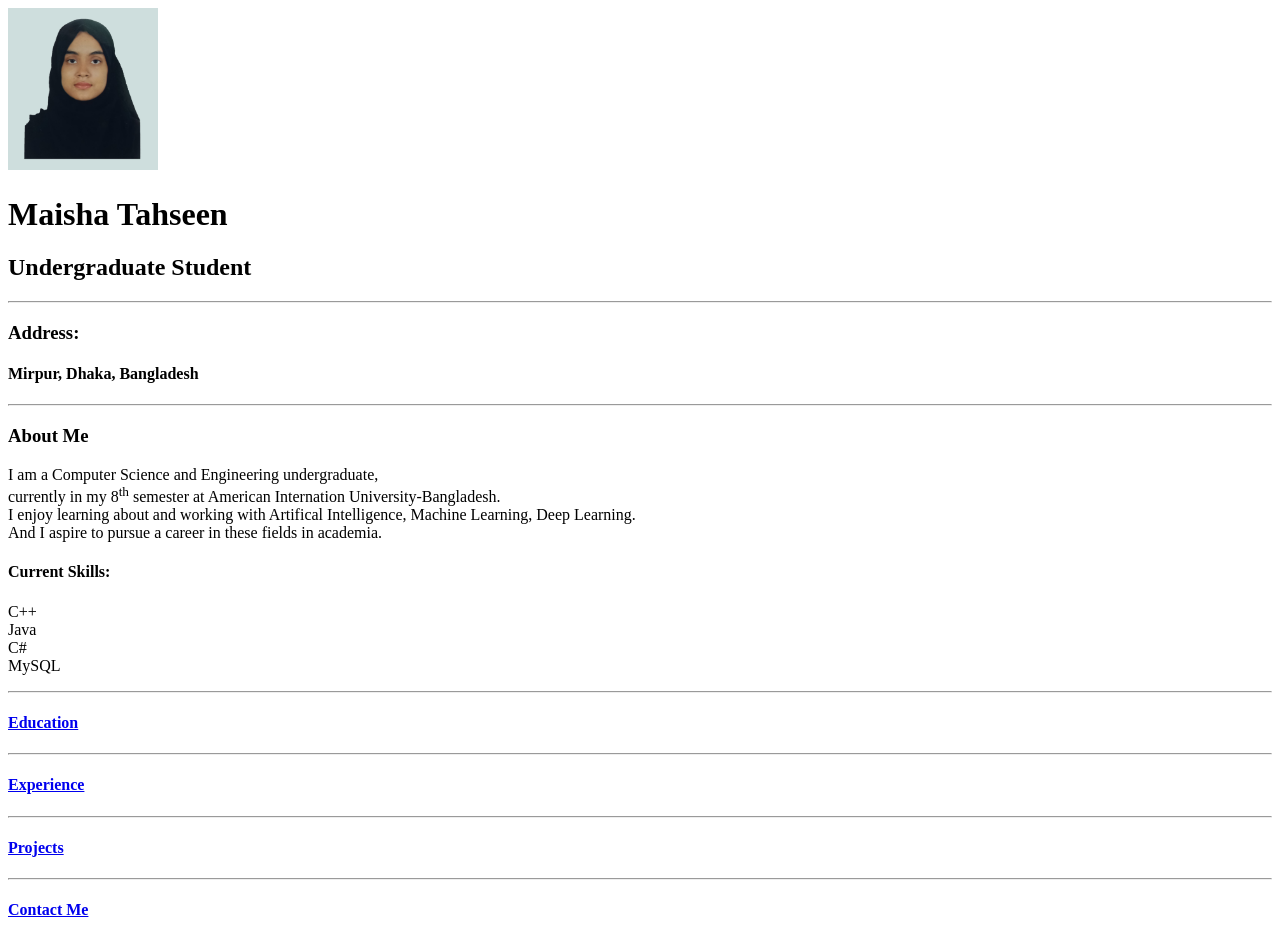
==== lab/Lab 10.2.26/index.html @ 63ed8b86 "Initial upload" ====
<!DOCTYPE html>
<html lang="en">
<head>
    <meta charset="UTF-8">
    <meta name="viewport" content="width=device-width, initial-scale=1.0">
    <title>Portfolio</title>
</head>
<body>
    <img src="Data/Maisha Profile picture 4.jpg" alt="Profile Picture" width="150">
    <h1>Maisha Tahseen</h1>
    <h2>Undergraduate Student</h2>
    <hr>
    <h3>Address:</h3>
    <h4>Mirpur, Dhaka, Bangladesh</h4>
    <hr>
    <h3>About Me</h3>
    <p>
        I am a Computer Science and Engineering undergraduate, 
        <br>
        currently in my 8<sup>th</sup> semester at American Internation University-Bangladesh.
        <br>
        I enjoy learning about and working with Artifical Intelligence, Machine Learning, Deep Learning.
        <br>
        And I aspire to pursue a career in these fields in academia.
    </p>
    <h4>Current Skills:</h4>
    <p>
        C++ <br>Java <br>C# <br>MySQL <br>
    </p>
    <hr>
    <h4><a href="HTML/educations.html">Education</a></h4>
    <hr>
    <h4><a href="HTML/experience.html">Experience</a></h4>
    <hr>
    <h4><a href="HTML/projects.html">Projects</a></h4>
    <hr>
    <h4><a href="HTML/contact.html">Contact Me</a></h4>
</body>
</html>
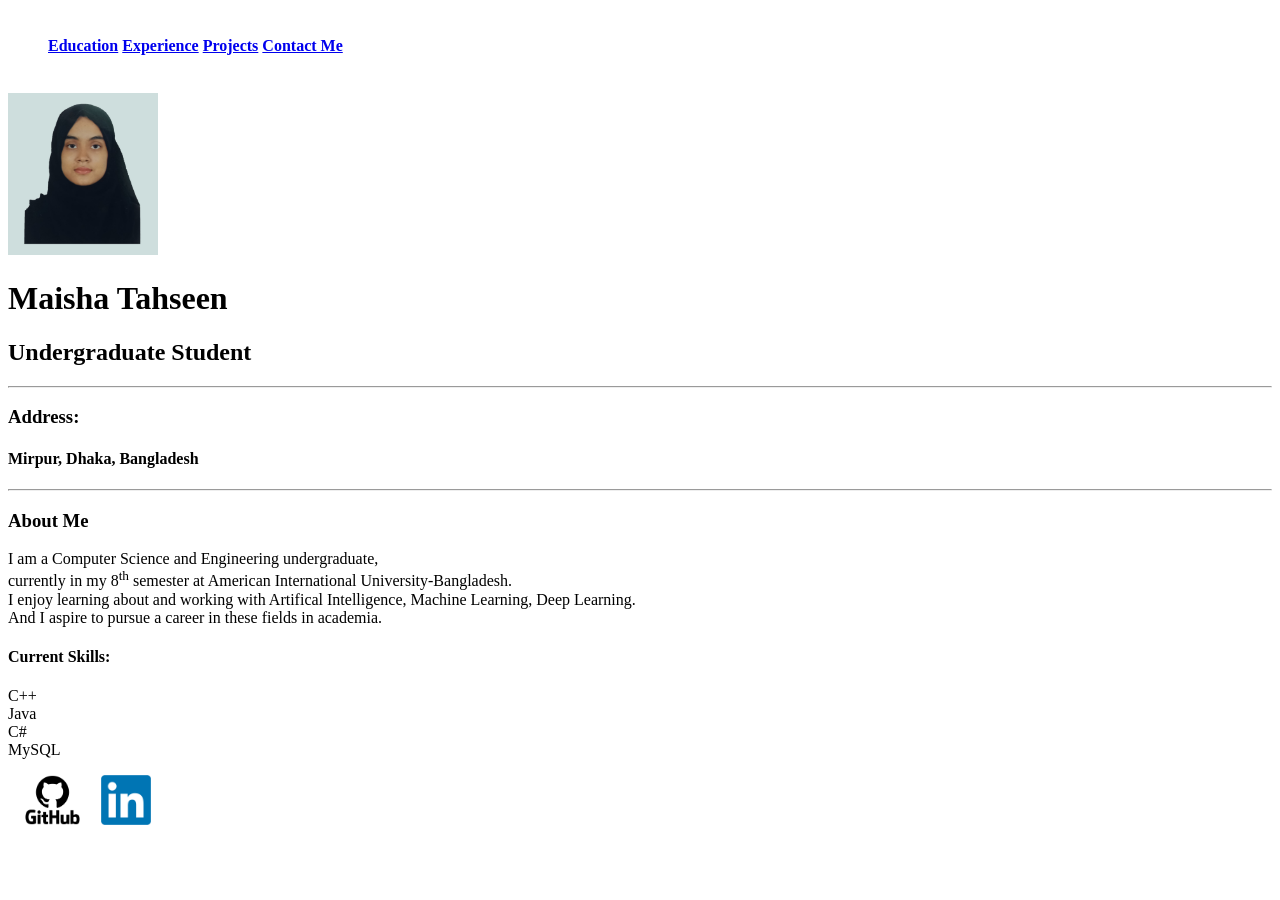
==== commit 16a42b02: "update" ====
--- a/lab/Lab 10.2.26/index.html
+++ b/lab/Lab 10.2.26/index.html
@@ -4,8 +4,20 @@
     <meta charset="UTF-8">
     <meta name="viewport" content="width=device-width, initial-scale=1.0">
     <title>Portfolio</title>
+    <link rel="stylesheet" type="text/css" href="CSS/style.css">
 </head>
 <body>
+    <header>
+        <nav>
+            <ul id = navbar>
+                <li><h4><a href="HTML/educations.html">Education</a></h4></li>
+                <li><h4><a href="HTML/experience.html">Experience</a></h4></li>    
+                <LI><h4><a href="HTML/projects.html">Projects</a></h4></LI>
+                <li><h4><a href="HTML/contact.html">Contact Me</a></h4></li>
+            </ul>
+        </nav>
+    </header>
+    
     <img src="Data/Maisha Profile picture 4.jpg" alt="Profile Picture" width="150">
     <h1>Maisha Tahseen</h1>
     <h2>Undergraduate Student</h2>
@@ -17,7 +29,7 @@
     <p>
         I am a Computer Science and Engineering undergraduate, 
         <br>
-        currently in my 8<sup>th</sup> semester at American Internation University-Bangladesh.
+        currently in my 8<sup>th</sup> semester at American International University-Bangladesh.
         <br>
         I enjoy learning about and working with Artifical Intelligence, Machine Learning, Deep Learning.
         <br>
@@ -27,13 +39,9 @@
     <p>
         C++ <br>Java <br>C# <br>MySQL <br>
     </p>
-    <hr>
-    <h4><a href="HTML/educations.html">Education</a></h4>
-    <hr>
-    <h4><a href="HTML/experience.html">Experience</a></h4>
-    <hr>
-    <h4><a href="HTML/projects.html">Projects</a></h4>
-    <hr>
-    <h4><a href="HTML/contact.html">Contact Me</a></h4>
+    <footer>
+        <a href="https://github.com/MaishaTahseen" target="_blank"><img src="Data/GitHub-Logo.png" title="MaishaTahseen/GithHub" height="50"></a>
+        <a href="https://www.linkedin.com/in/maishatahseen25/" target="_blank"><img src="Data/linkedin-logo.png" title="MaishaTahseen/LinkedIn" height="50"></a>
+    </footer>
 </body>
 </html>
--- a/lab/Lab 10.2.26/CSS/style.css
+++ b/lab/Lab 10.2.26/CSS/style.css
@@ -0,0 +1,4 @@
+#navbar li {
+    list-style: none;
+    display: inline-block;
+}
